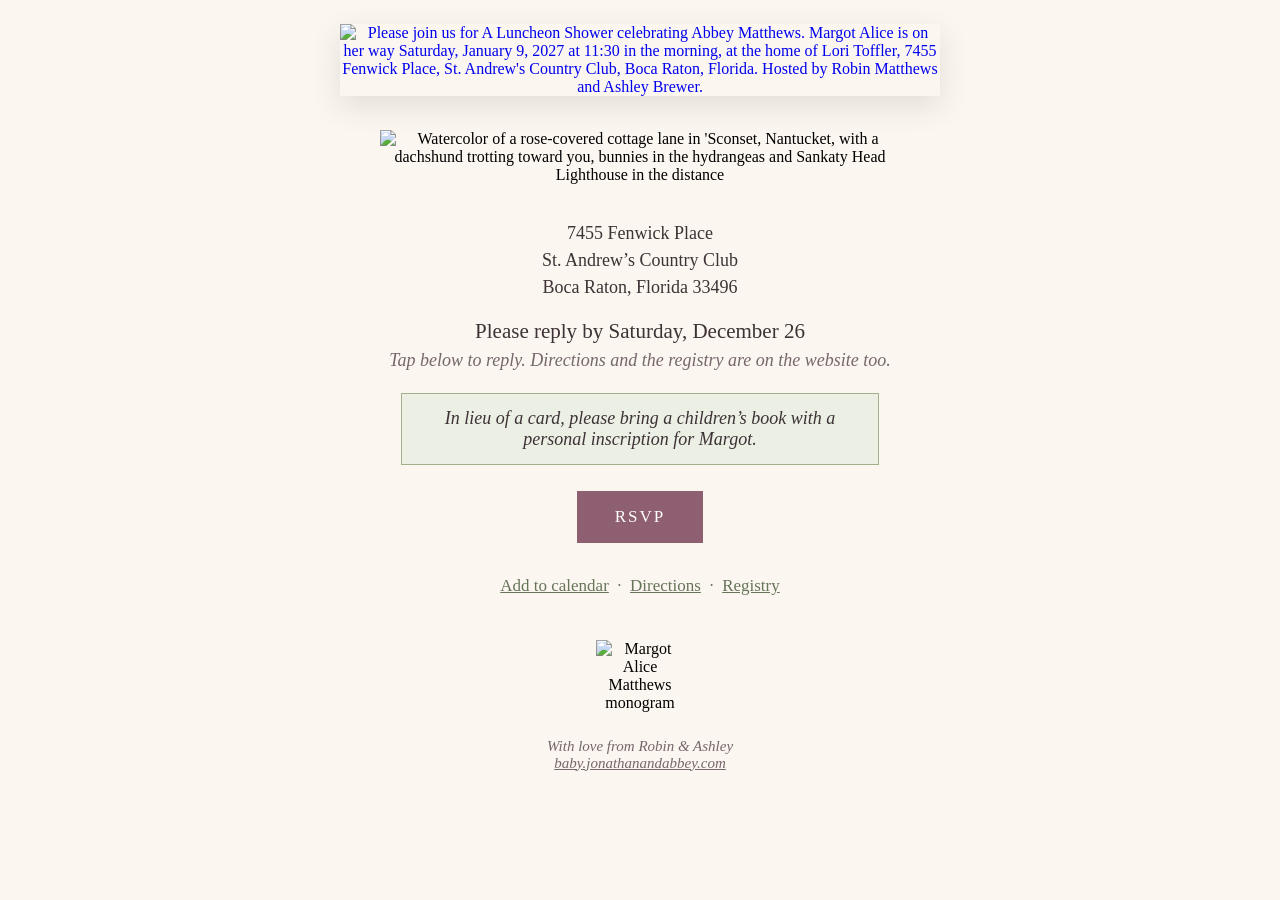
==== email/invitation-email.html @ 964d8f36 "Add files via upload" ====
<!doctype html>
<html lang="en">
<head>
<meta charset="utf-8">
<meta name="viewport" content="width=device-width, initial-scale=1">
<meta name="color-scheme" content="light">
<title>A Luncheon Shower for Abbey Matthews</title>
</head>
<body style="margin:0; padding:0; background:#FBF6EF;">
<!-- Preheader (shows in the inbox preview line) -->
<div style="display:none; max-height:0; overflow:hidden; opacity:0; color:#FBF6EF;">Margot Alice is on her way Saturday, January 9 at 11:30 in Boca Raton. Please reply by December 26.</div>

<table role="presentation" width="100%" cellpadding="0" cellspacing="0" border="0" style="background:#FBF6EF;">
  <tr>
    <td align="center" style="padding:24px 12px;">
      <table role="presentation" width="600" cellpadding="0" cellspacing="0" border="0" style="width:100%; max-width:600px;">

        <!-- Invitation card -->
        <tr>
          <td align="center">
            <a href="https://baby.jonathanandabbey.com/?src=email" target="_blank" style="text-decoration:none;">
              <img src="https://baby.jonathanandabbey.com/email/invite.jpg" width="600" alt="Please join us for A Luncheon Shower celebrating Abbey Matthews. Margot Alice is on her way Saturday, January 9, 2027 at 11:30 in the morning, at the home of Lori Toffler, 7455 Fenwick Place, St. Andrew's Country Club, Boca Raton, Florida. Hosted by Robin Matthews and Ashley Brewer."
                   style="display:block; width:100%; max-width:600px; height:auto; border:0; box-shadow:0 10px 30px rgba(61,50,54,.12);">
            </a>
          </td>
        </tr>

        <!-- Painting -->
        <tr>
          <td align="center" style="padding:34px 20px 0;">
            <img src="https://baby.jonathanandabbey.com/art/sconset.jpg" width="520" alt="Watercolor of a rose-covered cottage lane in 'Sconset, Nantucket, with a dachshund trotting toward you, bunnies in the hydrangeas and Sankaty Head Lighthouse in the distance" style="display:block; width:100%; max-width:520px; height:auto; border:0;">
          </td>
        </tr>

        <!-- Reply -->
        <tr>
          <td align="center" style="padding:36px 24px 6px; font-family:Georgia, 'Times New Roman', serif; color:#3D3236;">
            <p style="margin:0 0 18px; font-size:18px; line-height:1.5; color:#3D3236;">7455 Fenwick Place<br>St. Andrew’s Country Club<br>Boca Raton, Florida 33496</p>
            <p style="margin:0 0 6px; font-size:21px;">Please reply by Saturday, December&nbsp;26</p>
            <p style="margin:0 0 22px; font-size:18px; font-style:italic; color:#76676C;">Tap below to reply. Directions and the registry are on the website too.</p>
            <p style="margin:0 auto 26px; max-width:440px; padding:14px 18px; border:1px solid #A3AE8A; background:#ECEFE4; font-size:18px; font-style:italic; color:#3D3236;">In lieu of a card, please bring a children’s book with a personal inscription for Margot.</p>
            <table role="presentation" cellpadding="0" cellspacing="0" border="0">
              <tr>
                <td align="center" bgcolor="#8E5F70" style="background:#8E5F70;">
                  <a href="https://baby.jonathanandabbey.com/?src=email#rsvp" target="_blank"
                     style="display:inline-block; padding:16px 38px; font-family:Georgia, 'Times New Roman', serif; font-size:17px; letter-spacing:2px; text-transform:uppercase; color:#FFFDF9; text-decoration:none;">RSVP</a>
                </td>
              </tr>
            </table>
          </td>
        </tr>

        <!-- Links -->
        <tr>
          <td align="center" style="padding:22px 24px 8px; font-family:Georgia, 'Times New Roman', serif; font-size:17px; line-height:1.8; color:#66745A;">
            <a href="https://calendar.google.com/calendar/render?action=TEMPLATE&text=A%20Luncheon%20Shower%20for%20Abbey%20Matthews&dates=20270109T163000Z/20270109T193000Z&details=Details%20%26%20RSVP%3A%20https%3A//baby.jonathanandabbey.com&location=7455%20Fenwick%20Place%2C%20St.%20Andrew%27s%20Country%20Club%2C%20Boca%20Raton%2C%20FL%2033496" target="_blank" style="color:#66745A;">Add to calendar</a>
            &nbsp;·&nbsp;
            <a href="https://www.google.com/maps/search/?api=1&query=7455%20Fenwick%20Place%2C%20Boca%20Raton%2C%20FL%2033496" target="_blank" style="color:#66745A;">Directions</a>
            &nbsp;·&nbsp;
            <a href="https://my.babylist.com/abbey-matthews" target="_blank" style="color:#66745A;">Registry</a>
          </td>
        </tr>

        <!-- Sign-off -->
        <tr>
          <td align="center" style="padding:30px 24px 10px;">
            <img src="https://baby.jonathanandabbey.com/email/monogram.png" width="88" height="88" alt="Margot Alice Matthews monogram" style="display:block; border:0;">
          </td>
        </tr>
        <tr>
          <td align="center" style="padding:0 24px 30px; font-family:Georgia, 'Times New Roman', serif; font-size:15px; font-style:italic; color:#76676C;">
            With love from Robin &amp; Ashley<br>
            <a href="https://baby.jonathanandabbey.com/?src=email" target="_blank" style="color:#76676C;">baby.jonathanandabbey.com</a>
          </td>
        </tr>

      </table>
    </td>
  </tr>
</table>
</body>
</html>
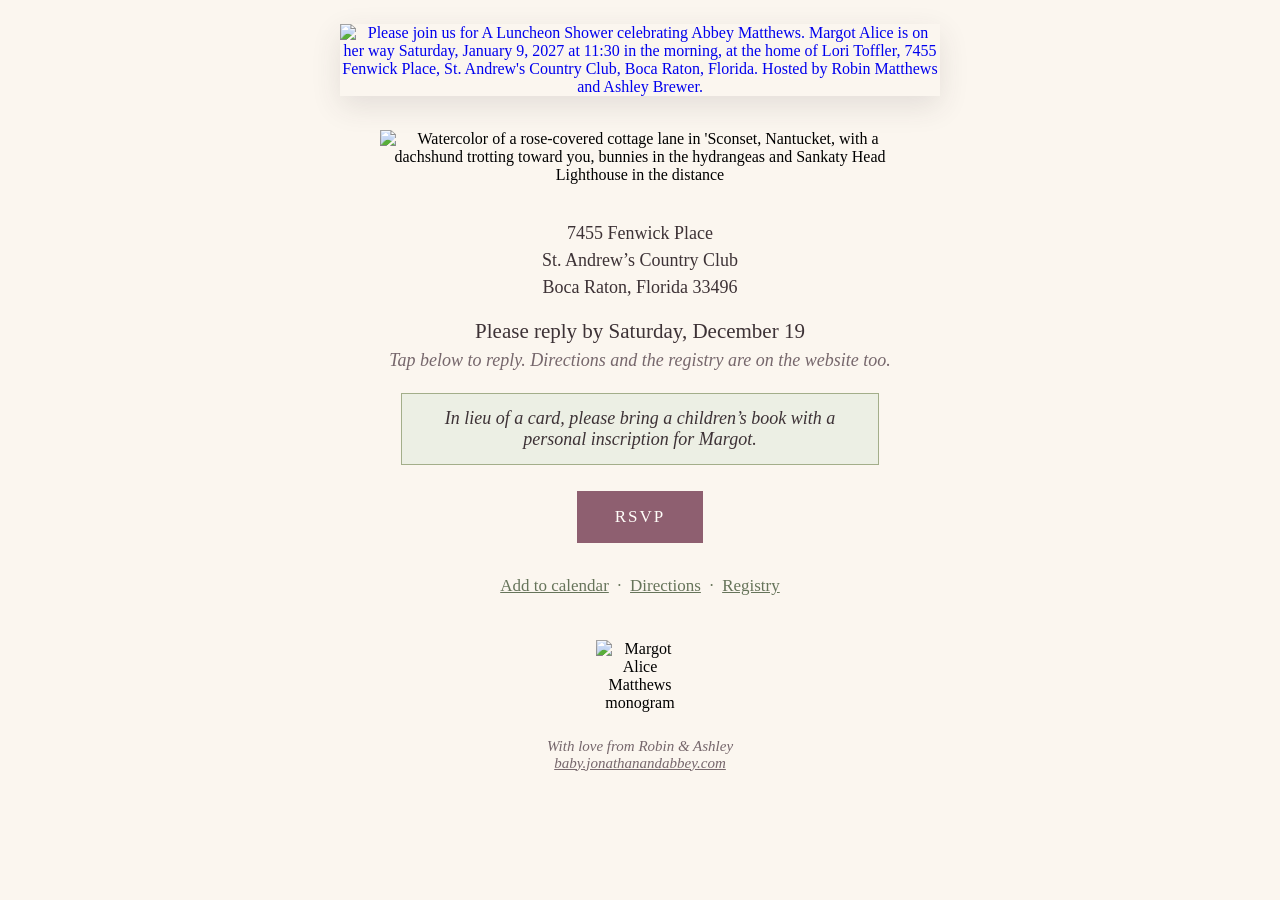
==== commit c6cc29bf: "Update invitation-email.html" ====
--- a/email/invitation-email.html
+++ b/email/invitation-email.html
@@ -8,7 +8,7 @@
 </head>
 <body style="margin:0; padding:0; background:#FBF6EF;">
 <!-- Preheader (shows in the inbox preview line) -->
-<div style="display:none; max-height:0; overflow:hidden; opacity:0; color:#FBF6EF;">Margot Alice is on her way Saturday, January 9 at 11:30 in Boca Raton. Please reply by December 26.</div>
+<div style="display:none; max-height:0; overflow:hidden; opacity:0; color:#FBF6EF;">Margot Alice is on her way Saturday, January 9 at 11:30 in Boca Raton. Please reply by December 19.</div>
 
 <table role="presentation" width="100%" cellpadding="0" cellspacing="0" border="0" style="background:#FBF6EF;">
   <tr>
@@ -36,7 +36,7 @@
         <tr>
           <td align="center" style="padding:36px 24px 6px; font-family:Georgia, 'Times New Roman', serif; color:#3D3236;">
             <p style="margin:0 0 18px; font-size:18px; line-height:1.5; color:#3D3236;">7455 Fenwick Place<br>St. Andrew’s Country Club<br>Boca Raton, Florida 33496</p>
-            <p style="margin:0 0 6px; font-size:21px;">Please reply by Saturday, December&nbsp;26</p>
+            <p style="margin:0 0 6px; font-size:21px;">Please reply by Saturday, December&nbsp;19</p>
             <p style="margin:0 0 22px; font-size:18px; font-style:italic; color:#76676C;">Tap below to reply. Directions and the registry are on the website too.</p>
             <p style="margin:0 auto 26px; max-width:440px; padding:14px 18px; border:1px solid #A3AE8A; background:#ECEFE4; font-size:18px; font-style:italic; color:#3D3236;">In lieu of a card, please bring a children’s book with a personal inscription for Margot.</p>
             <table role="presentation" cellpadding="0" cellspacing="0" border="0">
